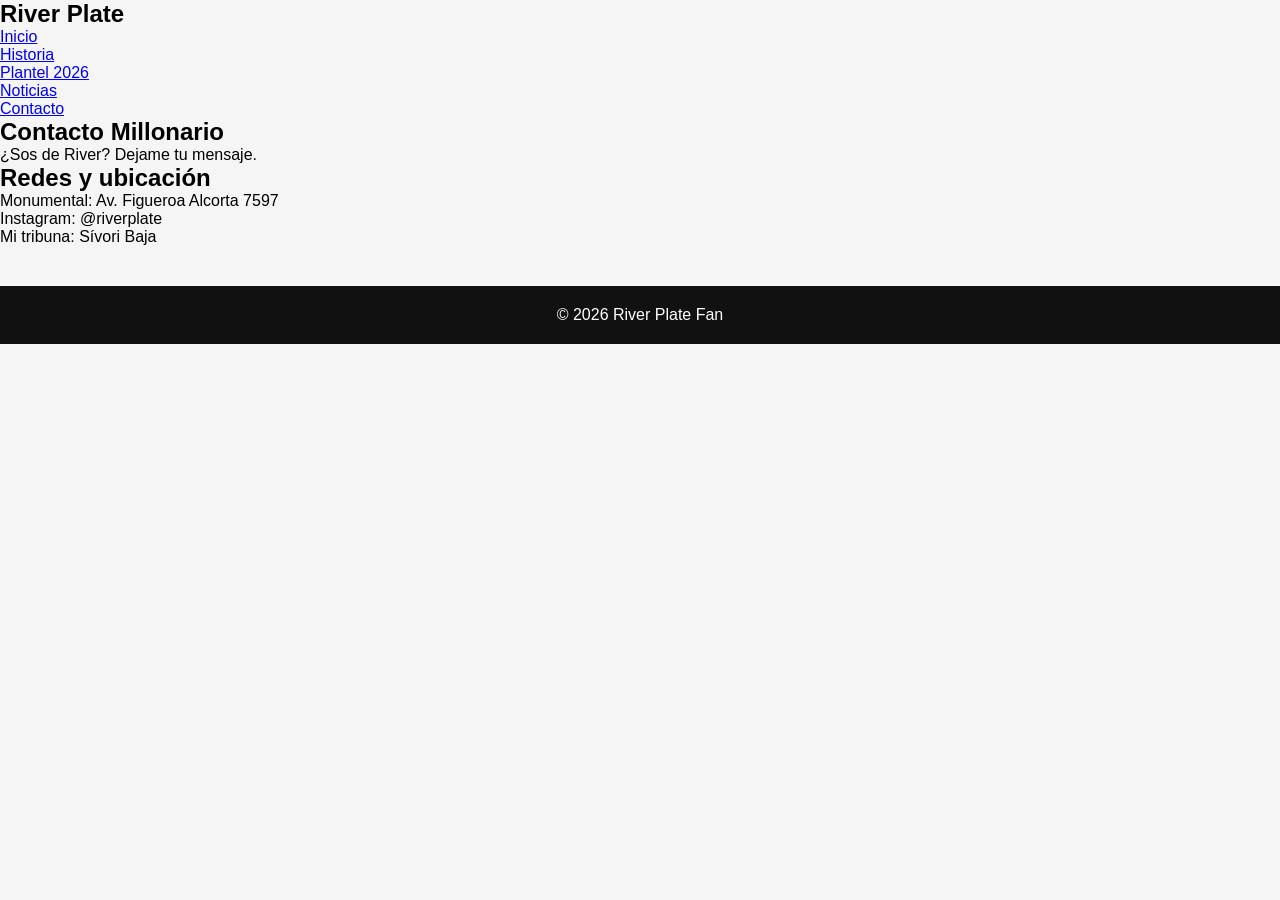
==== pages/contacto.html @ d4e50040 "pre-entrega 3 - flexbox y box model proyecto-river" ====
<!DOCTYPE html>
<html lang="es">
<head>
    <meta charset="UTF-8">
    <meta name="viewport" content="width=device-width, initial-scale=1.0">
    <title>River - Contacto</title>
    <link rel="stylesheet" href="../styles/styles.css">
</head>
<body>
    <header>
        <h2>River Plate</h2>
        <nav>
            <ul>
                <li><a href="../index.html">Inicio</a></li>
                <li><a href="historia.html">Historia</a></li>
                <li><a href="plantel.html">Plantel 2026</a></li>
                <li><a href="noticias.html">Noticias</a></li>
                <li><a href="contacto.html">Contacto</a></li>
            </ul>
        </nav>
    </header>
    <main>
        <section>
            <h1>Contacto Millonario</h1>
            <p>¿Sos de River? Dejame tu mensaje.</p>
        </section>
        <section>
            <h2>Redes y ubicación</h2>
            <ul>
                <li>Monumental: Av. Figueroa Alcorta 7597</li>
                <li>Instagram: @riverplate</li>
                <li>Mi tribuna: Sívori Baja</li>
            </ul>
        </section>
    </main>
    <footer><p>&copy; 2026 River Plate Fan</p></footer>
</body>
</html>
---- styles/styles.css ----
* {
    margin: 0;
    padding: 0;
    box-sizing: border-box;
}

body {
    font-family: Arial, sans-serif;
    background-color: #f5f5f5;
}

.navbar {
    display: flex;
    justify-content: space-between;
    align-items: center;
    padding: 20px 40px;
    margin-bottom: 30px;
    background-color: #e30613;
    color: white;
}

.logo {
    font-size: 28px;
    font-weight: bold;
}

.nav-links {
    display: flex;
    list-style: none;
    gap: 25px;
    align-items: center;
}

.nav-links a {
    text-decoration: none;
    color: white;
    font-weight: bold;
}

.nav-links a:hover {
    text-decoration: underline;
}

.contenedor-principal {
    padding: 0 40px;
    display: flex;
    flex-direction: column;
    gap: 30px;
}

.hero, .info-river, .articulo-monumental {
    background-color: white;
    padding: 25px;
    border-radius: 8px;
    border: 1px solid #ddd;
}

.lista-river {
    display: flex;
    flex-direction: column;
    gap: 10px;
    margin-top: 15px;
    padding-left: 20px;
}

.img-monumental-borde {
    width: 100%;
    max-width: 600px;
    margin-top: 15px;
    border-radius: 8px;
}

footer {
    margin-top: 40px;
    padding: 20px;
    text-align: center;
    background-color: #111;
    color: white;
}
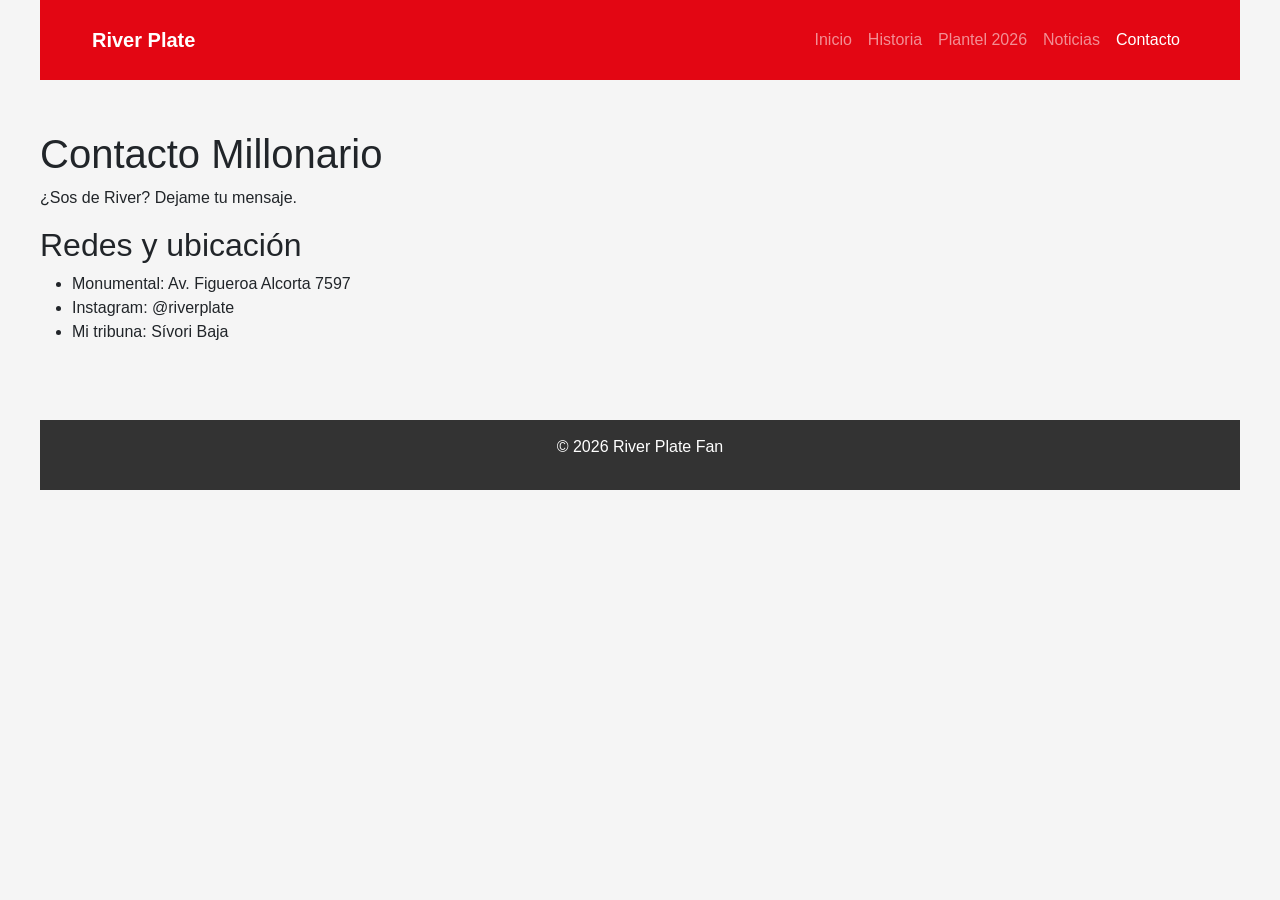
==== commit ecbb01c5: "fix: galeria index con 4 fotos apaisadas" ====
--- a/pages/contacto.html
+++ b/pages/contacto.html
@@ -4,35 +4,46 @@
     <meta charset="UTF-8">
     <meta name="viewport" content="width=device-width, initial-scale=1.0">
     <title>River - Contacto</title>
+    <link href="https://cdn.jsdelivr.net/npm/bootstrap@5.3.3/dist/css/bootstrap.min.css" rel="stylesheet">
     <link rel="stylesheet" href="../styles/styles.css">
 </head>
 <body>
-    <header>
-        <h2>River Plate</h2>
-        <nav>
-            <ul>
-                <li><a href="../index.html">Inicio</a></li>
-                <li><a href="historia.html">Historia</a></li>
-                <li><a href="plantel.html">Plantel 2026</a></li>
-                <li><a href="noticias.html">Noticias</a></li>
-                <li><a href="contacto.html">Contacto</a></li>
-            </ul>
-        </nav>
-    </header>
-    <main>
-        <section>
-            <h1>Contacto Millonario</h1>
-            <p>¿Sos de River? Dejame tu mensaje.</p>
-        </section>
-        <section>
-            <h2>Redes y ubicación</h2>
-            <ul>
-                <li>Monumental: Av. Figueroa Alcorta 7597</li>
-                <li>Instagram: @riverplate</li>
-                <li>Mi tribuna: Sívori Baja</li>
-            </ul>
-        </section>
-    </main>
-    <footer><p>&copy; 2026 River Plate Fan</p></footer>
+<div class="contenedor-grid-river">
+<header>
+<nav class="navbar navbar-expand-lg navbar-dark" style="background-color: #e30613;">
+<div class="container">
+<a class="navbar-brand fw-bold" href="../index.html">River Plate</a>
+<button class="navbar-toggler" type="button" data-bs-toggle="collapse" data-bs-target="#navbarRiver">
+<span class="navbar-toggler-icon"></span>
+</button>
+<div class="collapse navbar-collapse" id="navbarRiver">
+<ul class="navbar-nav ms-auto">
+<li class="nav-item"><a class="nav-link" href="../index.html">Inicio</a></li>
+<li class="nav-item"><a class="nav-link" href="historia.html">Historia</a></li>
+<li class="nav-item"><a class="nav-link" href="plantel.html">Plantel 2026</a></li>
+<li class="nav-item"><a class="nav-link" href="noticias.html">Noticias</a></li>
+<li class="nav-item"><a class="nav-link active" href="contacto.html">Contacto</a></li>
+</ul>
+</div>
+</div>
+</nav>
+</header>
+<main>
+<section>
+<h1>Contacto Millonario</h1>
+<p>¿Sos de River? Dejame tu mensaje.</p>
+</section>
+<section>
+<h2>Redes y ubicación</h2>
+<ul>
+<li>Monumental: Av. Figueroa Alcorta 7597</li>
+<li>Instagram: @riverplate</li>
+<li>Mi tribuna: Sívori Baja</li>
+</ul>
+</section>
+</main>
+<footer><p>&copy; 2026 River Plate Fan</p></footer>
+</div>
+<script src="https://cdn.jsdelivr.net/npm/bootstrap@5.3.3/dist/js/bootstrap.bundle.min.js"></script>
 </body>
 </html>
--- a/styles/styles.css
+++ b/styles/styles.css
@@ -76,4 +76,129 @@
     text-align: center;
     background-color: #111;
     color: white;
-}+}
+
+
+/* ===== PRE-ENTREGA 4 - GRID + MOBILE FIRST ===== */
+
+.contenedor-grid-river {
+  display: grid;
+  grid-template-areas:
+    "header"
+    "main"
+    "galeria"
+    "footer";
+  grid-template-columns: 1fr;
+  gap: 1.5rem;
+  padding: 0 40px; /* para que no te quede pegado */
+}
+
+.contenedor-grid-river header { grid-area: header; }
+.contenedor-grid-river main { grid-area: main; }
+.contenedor-grid-river .galeria-river { grid-area: galeria; }
+.contenedor-grid-river footer { grid-area: footer; }
+
+.galeria-river {
+  display: grid;
+  grid-template-columns: 1fr;
+  gap: 1rem;
+}
+.galeria-river div {
+  background: white;
+  padding: 20px;
+  border-radius: 8px;
+  border: 1px solid #ddd;
+  font-weight: bold;
+  text-align: center;
+}
+
+/* Navbar con rojo + flex */
+.navbar, .navbar-flex {
+  display: flex;
+  justify-content: space-between;
+  align-items: center;
+  padding: 20px 40px;
+  background-color: #e30613;
+  color: white;
+}
+.navbar-flex {
+  flex-direction: column;
+  gap: 10px;
+}
+
+/* ===== BREAKPOINT DESKTOP 1024px ===== */
+@media (min-width: 1024px) {
+  .contenedor-grid-river {
+    grid-template-columns: 2fr 1fr;
+    grid-template-areas:
+      "header header"
+      "main galeria"
+      "footer footer";
+  }
+  .galeria-river {
+    grid-template-columns: repeat(2, 1fr);
+  }
+  .navbar-flex {
+    flex-direction: row;
+  }
+}
+/* FIX FOOTER ABAJO DE TODO */
+.contenedor-grid-river {
+  display: grid;
+  gap: 20px;
+  grid-template-areas:
+    "header"
+    "main"
+    "galeria"
+    "footer";
+}
+
+header { grid-area: header; }
+main { grid-area: main; }
+.galeria-river { 
+  grid-area: galeria;
+  display: grid;
+  grid-template-columns: 1fr 1fr;
+  gap: 15px;
+}
+.galeria-river figure img {
+  width: 100%;
+  height: 250px; /* todas la misma altura */
+  object-fit: cover; /* recorta sin estirar, como Instagram */
+  border-radius: 8px;
+}
+footer { 
+  grid-area: footer;
+  grid-column: 1 / -1;
+  background: #333;
+  color: white;
+  text-align: center;
+  padding: 15px;
+}
+
+@media (min-width: 1024px) {
+  .contenedor-grid-river {
+    grid-template-columns: 2fr 1fr;
+    grid-template-areas:
+      "header header"
+      "main galeria"
+      "footer footer";
+  }
+}
+
+/* FIX MENU PUNTITOS */
+.nav-links {
+  display: flex;
+  list-style: none;
+  gap: 15px;
+}
+.navbar-flex {
+  display: flex;
+  justify-content: space-between;
+  align-items: center;
+}
+
+.nav-link{transition:all 0.3s ease}
+.nav-link:hover{color:#000 !important;transform:scale(1.1)}
+.nav-link:focus{outline:2px solid white;outline-offset:2px}
+.nav-link:active{color:yellow !important}
